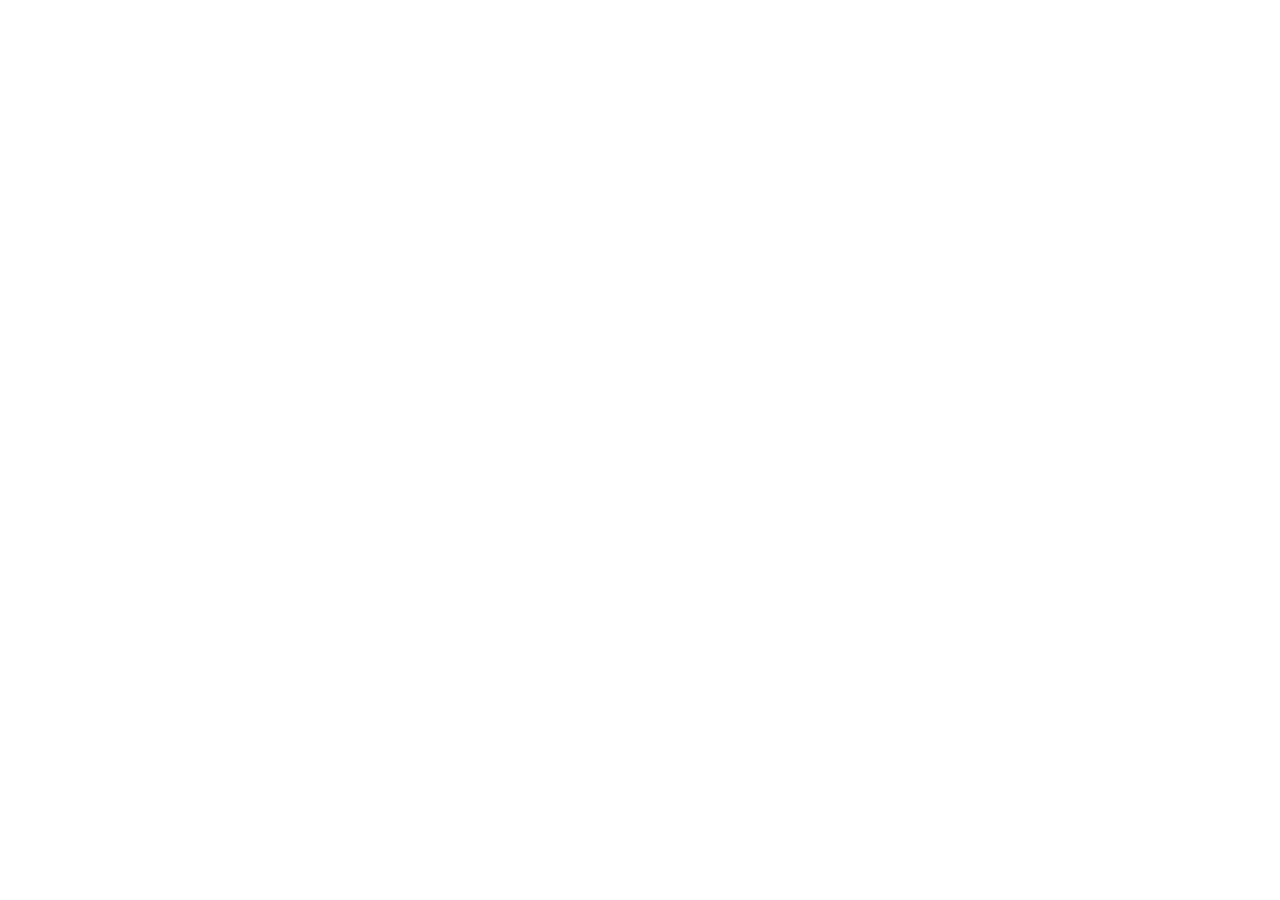
==== new-post.html @ ac704d50 "updated repo" ====
<!DOCTYPE html>
<html lang="en">
<head>
    <meta charset="UTF-8">
    <meta name="viewport" content="width=device-width, initial-scale=1.0">
    <title>New Post</title>
    <link rel="stylesheet" href="styles.css">
    <script defer src="script.js"></script>
</head>
<body>
    
</body>
</html>
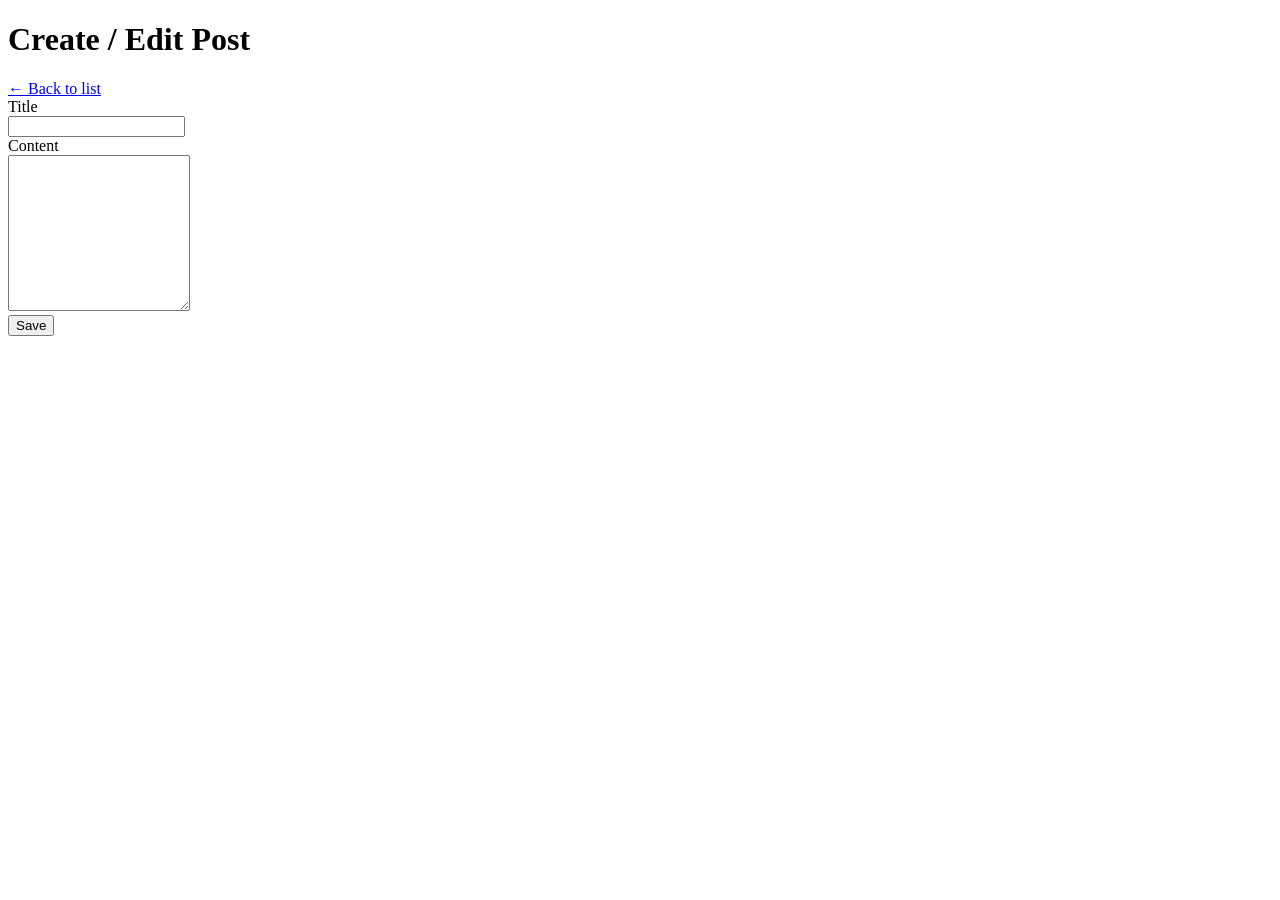
==== commit d8713c14: "updated file" ====
--- a/new-post.html
+++ b/new-post.html
@@ -7,7 +7,24 @@
     <link rel="stylesheet" href="styles.css">
     <script defer src="script.js"></script>
 </head>
-<body>
-    
+<body data-page="new-post">
+    <header>
+        <h1>Create / Edit Post</h1>
+        <nav><a href="index.html">&#x2190; Back to list</a></nav>
+    </header>
+    <main>
+        <form id="post-form">
+            <div>
+                <label for="title">Title</label><br>
+                <input type="text" id="title" required>
+            </div>
+            <div>
+                <label for="content">Content</label><br>
+                <textarea id="content" rows="10" required></textarea>
+            </div>
+            <button type="submit">Save</button>
+        </form>
+    </main>
+   
 </body>
 </html>
